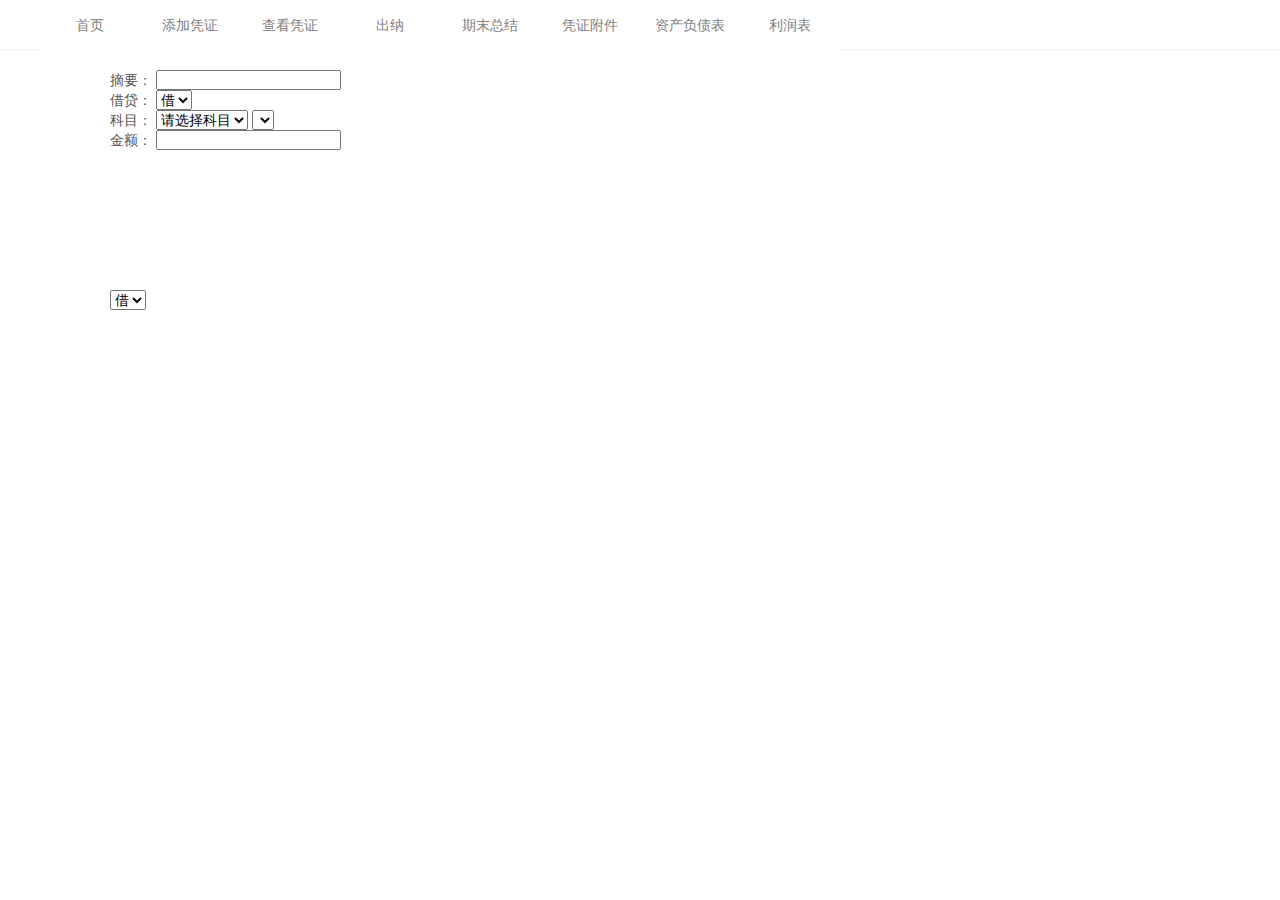
==== img/pz.html @ 71081458 "webcount" ====
<!DOCTYPE html>
<html lang="en">
<head>
    <meta charset="UTF-8">
    <meta name="viewport" content="width=device-width, initial-scale=1.0">
    <meta http-equiv="X-UA-Compatible" content="ie=edge">
    <link rel="stylesheet" href="../src/reset.css">
    <link rel="stylesheet" href="../src/index.css">
    <script src="../jquery/jquery-3.2.1.min.js"></script>
    <title>Document</title>
    <style>
    #main{
        width: 1100px;
        margin: 0 auto;
    }
    #upside{
        height: 200px;
        margin: 20px 
    }
    #downside{
        height: 200px;
        margin: 20px 
    }
    </style>

</head>

<body>
    <div id="container">
        <div id="header">
            <ul id="nav">
                <li><a href="../index.html">首页</a></li>
                <li><a href="#">添加凭证</a></li>
                <li><a href="">查看凭证</a></li>
                <li><a href="">出纳</a></li>
                <li><a href="">期末总结</a></li>
                <li><a href="">凭证附件</a></li>
                <li><a href="">资产负债表</a></li>
                <li><a href="">利润表</a></li>
            </ul>
        </div>
        <div id="main">
            <div id="upside">
                <div id="zy">摘要：
                    <input type="text">
                </div>
                <div id="jd">借贷：
                        <select class='sty1' id='sty1'>
                                <option value ="0" >借</option>
                                <option value ="1" >贷</option>
                        </select>
                </div>
                <div id="km">科目：
                    <select id="insty1" onchange="insty_change(this)"></select>
                    <select id="lainsty1"></select>
                </div>
                <div id="je">金额：
                    <input type="text">
                </div>
            </div>

            <div id="downside" >
                    <select class='sty2' id='sty2'>
                            <option value ="0" >借</option>
                            <option value ="1" >贷</option>
                    </select>
            </div>
        </div>
    </div>
</body>

<script>
    var data = {
        insty:[{
            "id": 1000,
            "name": "资产"
        },{
            "id": 2000,
            "name": "负债"
        },{
            "id": 3000,
            "name": "权益"
        },{
            "id": 4000,
            "name": "成本"
        },{
            "id": 5000,
            "name": "损益"
        }],
        lainsty:{
            "1000": "1001#库存现金,1002#银行存款,1012#其他货币资金,1121#应收票据,1122#应收账款,1123#预付账款,1131#应收股利,1132#应收利息,1221#其他应收款,1401#材料采购,1402#在途物资,1403#原材料,1404#材料成本差异",
            "2000": "2001#短期借款,2201#应付票据,2202#应付账款,2203#预收账款,2211#应付职工薪酬,2231#应付利息,2232#应付利润,2241#其他应付款,2401#递延收益,2501#长期借款,2701#长期应付款",
            "3000": "3001#实收资本,3002#资本公积,3103#本年利润",
            "4000": "4001#生产成本,4101#制造费用,4301#研发支出,3002#工程施工,3002#机械作业",
            "5000": "5001#主营业务收入,5002#其他业务收入,5111#投资收益,5401#主营业务成本,5402#其他业务成本,5403#税金及附加,5801#所得税费用"
        }
    }
    $(function () {
        init_style();
      })
    function init_style(){
         $("#lainsty1").empty();
         $("#insty1").append(" <option>请选择科目</option>");
         var kemu = data.insty;
         for(var i=0;i<kemu.length;i++){
            $("#insty1").append("<option value='" + kemu[i].id + "'>"+ kemu[i].name +"</option>");
        }
    }
    function insty_change(obj){
        $("#lainsty1").empty();
        var value = obj.value;
        var lainstydata = data["lainsty"][value];
        var lainsty = lainstydata.split(",");
        $("#lainsty1").append("<option>---请选择---</option>");
        for(var i =0;i<lainsty.length;i++){
            var v = lainsty[i].split("#");
            var clainstyId = v[0];
            var lainstyName = v[1];
            $("#lainsty1").append("<option value='" + clainstyId + "'>"+ lainstyName +"</option>");
        }
    }
</script>
</html>
---- src/index.css ----
#header{
	width: 100%;
	border-bottom: 1px solid #eeeeee;
	height: 50px;
	box-sizing: border-box;
	background:white;
}
#nav{
    width: 1200px;
    margin: 0 auto;
}
#nav li{
    float: left;
    background: white;
	width: 100px;
    display: block;
    text-align: center;
    line-height: 50px;
}
#nav a{
    color: gray;
}
#nav a:hover{
    color: red
}
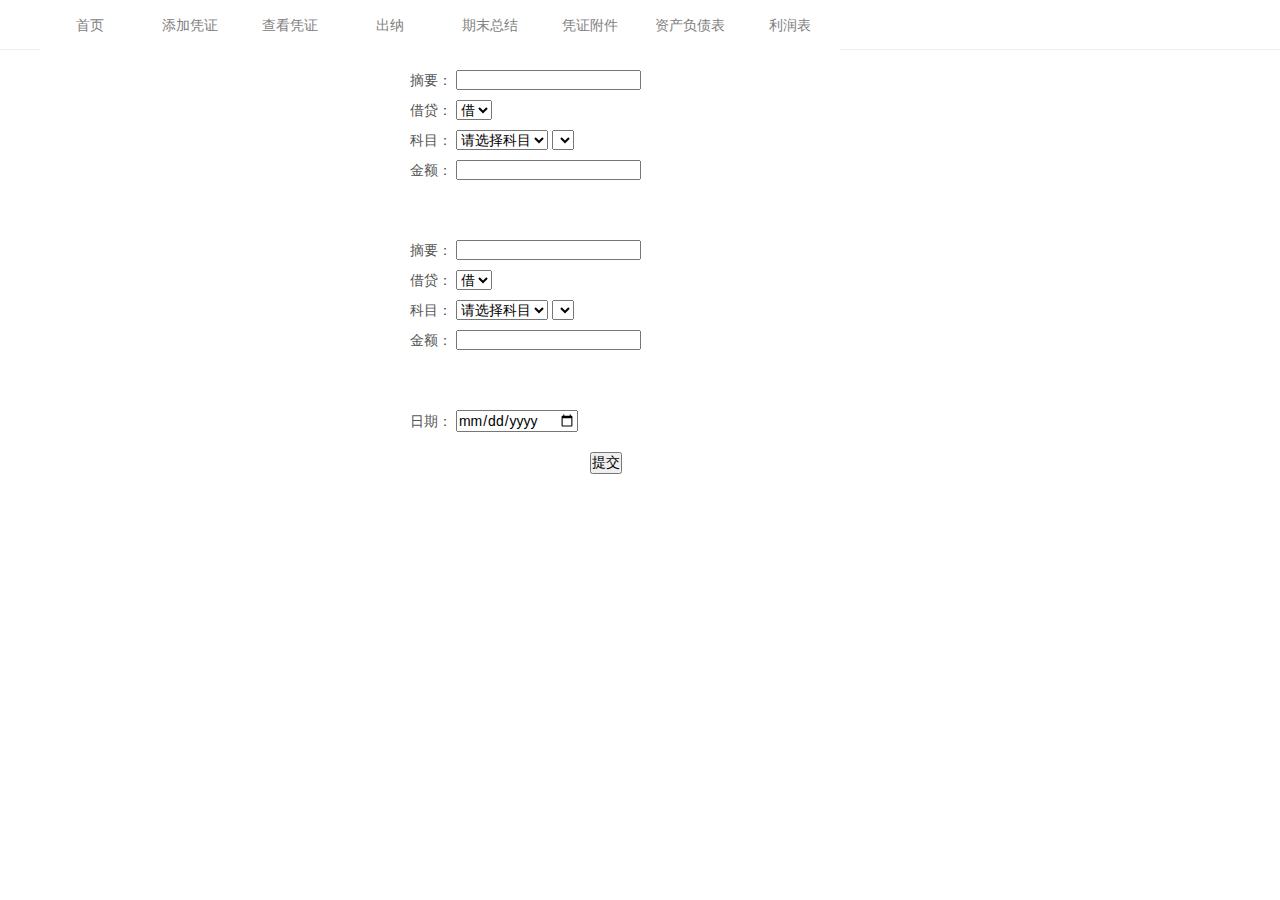
==== commit 4e5df50d: "finshzy" ====
--- a/img/pz.html
+++ b/img/pz.html
@@ -10,19 +10,50 @@
     <title>Document</title>
     <style>
     #main{
-        width: 1100px;
+        width: 500px;
         margin: 0 auto;
     }
     #upside{
-        height: 200px;
+        height: 150px;
         margin: 20px 
     }
     #downside{
-        height: 200px;
+        height: 150px;
         margin: 20px 
     }
+    #jd{
+        margin: 10px 0;
+    }
+    #je{
+        margin: 10px 0;
+    }
+    #dataside{
+        margin: 20px ;
+    }
+    #but{
+        margin: 0 200px;
+    }
     </style>
-
+    <script>
+    function check(foam){
+        if(foam.zy1.value.length == 0||foam.zy2.value.length == 0){
+            alert('请输入摘要')
+            return false;
+        }else if(foam.sty1.value == foam.sty2.value){
+            alert("有借必有贷")
+            return false;  
+        }else if(isNaN(foam.insty1.value)||isNaN(foam.lainsty1.value)||isNaN(foam.insty2.value)||isNaN(foam.lainsty2.value)){
+            alert('请选择科目');
+            return false;
+        }else if(foam.je1.value.length == 0){
+            alert('请输入借贷金额')
+            return false;
+        }else if((foam.je1.value !== foam.je2.value)){
+            alert('借贷金额不相等')
+            return false;
+        }
+    }
+    </script>
 </head>
 
 <body>
@@ -40,35 +71,53 @@
             </ul>
         </div>
         <div id="main">
-            <div id="upside">
-                <div id="zy">摘要：
-                    <input type="text">
+            <form action="pz.php" method="post" onsubmit="return check(this)">
+                <div id="upside">
+                    <div id="zy">摘要：
+                        <input type="text" name="zy1">
+                    </div>
+                    <div id="jd">借贷：
+                            <select name='sty1' id='sty'>
+                                    <option value ="0" >借</option>
+                                    <option value ="1" >贷</option>
+                            </select>
+                    </div>
+                    <div id="km">科目：
+                        <select id="insty1" onchange="insty_change(this)"></select>
+                        <select name="lainsty1" id="lainsty1"></select>
+                    </div>
+                    <div id="je">金额：
+                        <input type="number" step="0.01" name="je1">
+                    </div>
                 </div>
-                <div id="jd">借贷：
-                        <select class='sty1' id='sty1'>
-                                <option value ="0" >借</option>
-                                <option value ="1" >贷</option>
-                        </select>
+                <div id="downside" >
+                    <div id="zy">摘要：
+                            <input type="text" name="zy2">
+                        </div>
+                        <div id="jd">借贷：
+                                <select name='sty2' id='sty'>
+                                        <option value ="0" >借</option>
+                                        <option value ="1" >贷</option>
+                                </select>
+                        </div>
+                        <div id="km">科目：
+                            <select id="insty2" onchange="insty_change2(this)"></select>
+                            <select name="lainsty2" id="lainsty2" value="0"></select>
+                        </div>
+                        <div id="je">金额：
+                            <input type="text" name="je2">
+                        </div>
                 </div>
-                <div id="km">科目：
-                    <select id="insty1" onchange="insty_change(this)"></select>
-                    <select id="lainsty1"></select>
+                <div id="dataside">日期：
+                    <input type="date" name="date" />
                 </div>
-                <div id="je">金额：
-                    <input type="text">
-                </div>
-            </div>
-
-            <div id="downside" >
-                    <select class='sty2' id='sty2'>
-                            <option value ="0" >借</option>
-                            <option value ="1" >贷</option>
-                    </select>
-            </div>
+                <div id="but">
+                    <input type="submit" value="提交">
+                </div> 
+            </form>
         </div>
     </div>
 </body>
-
 <script>
     var data = {
         insty:[{
@@ -99,11 +148,13 @@
         init_style();
       })
     function init_style(){
-         $("#lainsty1").empty();
+         $("#lainsty").empty();
          $("#insty1").append(" <option>请选择科目</option>");
+         $("#insty2").append(" <option>请选择科目</option>"); 
          var kemu = data.insty;
          for(var i=0;i<kemu.length;i++){
             $("#insty1").append("<option value='" + kemu[i].id + "'>"+ kemu[i].name +"</option>");
+            $("#insty2").append("<option value='" + kemu[i].id + "'>"+ kemu[i].name +"</option>");  
         }
     }
     function insty_change(obj){
@@ -119,5 +170,18 @@
             $("#lainsty1").append("<option value='" + clainstyId + "'>"+ lainstyName +"</option>");
         }
     }
+    function insty_change2(obj){
+        $("#lainsty2").empty();
+        var value = obj.value;
+        var lainstydata = data["lainsty"][value];
+        var lainsty = lainstydata.split(",");
+        $("#lainsty2").append("<option>---请选择---</option>");
+        for(var i =0;i<lainsty.length;i++){
+            var v = lainsty[i].split("#");
+            var clainstyId = v[0];
+            var lainstyName = v[1];
+            $("#lainsty2").append("<option value='" + clainstyId + "'>"+ lainstyName +"</option>");
+        }
+    }
 </script>
 </html>